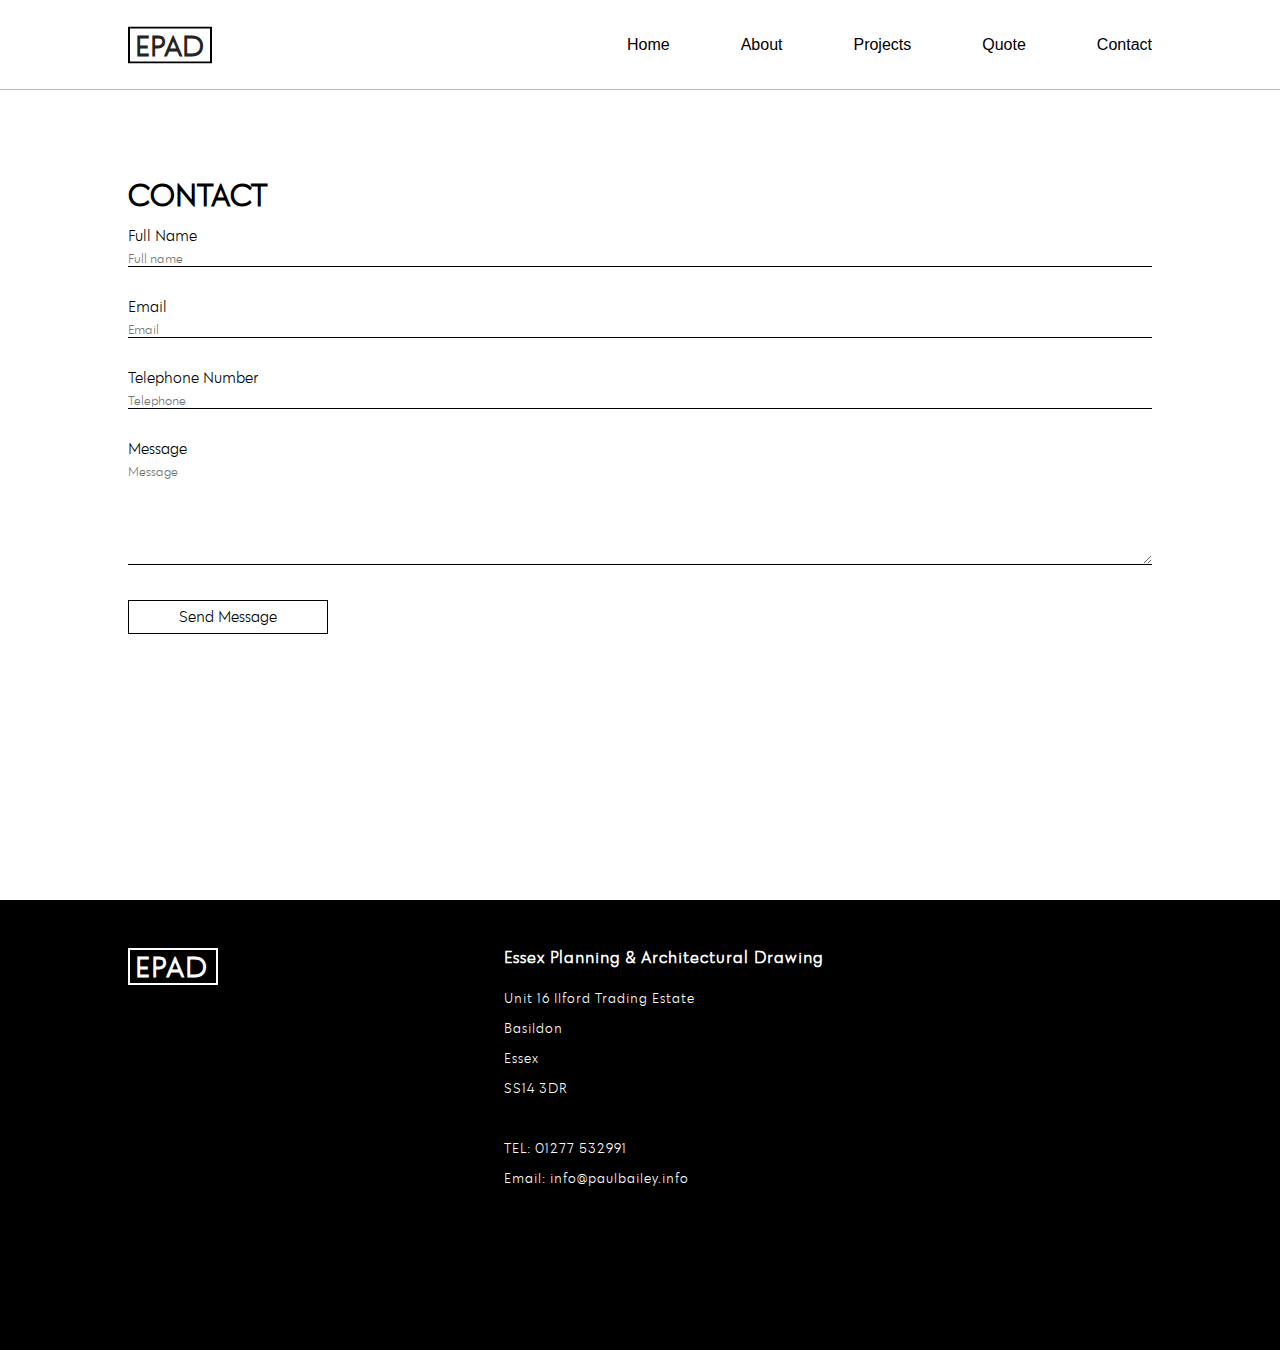
==== contact.html @ 0dad1925 "Initial commit" ====
<!DOCTYPE html>
<html lang="en">
<head>
    <meta charset="UTF-8">
    <link rel="stylesheet" href="style.css">
    <link rel="stylesheet" href="https://cdnjs.cloudflare.com/ajax/libs/font-awesome/5.15.1/css/all.min.css" integrity="sha512-+4zCK9k+qNFUR5X+cKL9EIR+ZOhtIloNl9GIKS57V1MyNsYpYcUrUeQc9vNfzsWfV28IaLL3i96P9sdNyeRssA==" crossorigin="anonymous" />
    <link href="https://fonts.googleapis.com/css2?family=Montserrat&family=PT+Sans&display=swap" rel="stylesheet">
    <meta name="viewport" content="width=device-width, initial-scale=1.0">
    <title>Paul Bailey Home Extensions</title>
</head>
<body>
    <header>
        <div class="logo">
            <svg xmlns="http://www.w3.org/2000/svg" width="95" height="37" viewBox="0 0 95 37">
                <g id="Rectangle_1" data-name="Rectangle 1" fill="#fff" stroke="#000" stroke-width="2">
                  <rect width="95" height="37" stroke="none"/>
                  <rect x="1" y="1" width="82" height="35" fill="none"/>
                </g>
                <text id="EPAD" transform="translate(7 29)" fill="#252422" font-size="30" font-family="HelveticaNeue-Bold, Helvetica Neue" font-weight="700"><tspan x="0" y="0">EPAD</tspan></text>
              </svg>
                  
        </div>

        <ul class="navigation">
            <li><a href="./index.html">Home</a></li>
            <li><a href="./index.html#about">About</a></li>
            <li><a href="./projects.html">Projects</a></li>
            <li><a href="./quote.html">Quote</a></li>
            <li><a href="./contact.html">Contact</a></li>
        </ul>

        <div class="menu-toggle">
            <span></span>
            <span></span>
        </div>
    </header>

    <div class="mobile-nav">
        <div class="menu-close">
            <span></span>
            <span></span>
        </div>
        <ul >
            <li><a href="./index.html">Home</a></li>
            <li><a href="./index.html#about">About</a></li>
            <li><a href="./projects.html">Projects</a></li>
            <li><a href="./quote.html">Quote</a></li>
            <li><a href="./contact.html">Contact</a></li>
        </ul>
    </div>

    <section class="contact">
    
            
            <form class="contact-form" action="">
                <h1 >CONTACT</h1>
                <label id="name-label" for="name">Full Name</label>
                <input id="name" type="text" placeholder="Full name"></br>
                <label for="name">Email</label>
                <input id="email" type="email" placeholder="Email"></br>
                <label for="name">Telephone Number</label>
                <input id="telephone" type="text" name="" id="" placeholder="Telephone"></br>
                <label for="name">Message</label>
                <textarea id="message" name="message" name="" id="" cols="30" rows="10" placeholder="Message"></textarea></br>
                <input id="submit" type="submit" value="Send Message">
            </form>
    
        
    </section>

    <footer>
        <div class="footer-container">
            <div class="ft ft-logo">

                <svg xmlns="http://www.w3.org/2000/svg" width="95" height="37" viewBox="0 0 95 37">
                    <g id="Rectangle_1" data-name="Rectangle 1" fill="#000" stroke="#fff" stroke-width="2">
                      <rect width="98" height="37" stroke="none"/>
                      <rect x="1" y="1" width="88" height="35" fill="none"/>
                    </g>
                    <text id="EPAD" transform="translate(7 29)" fill="#fff" font-size="30" font-family="HelveticaNeue-Bold, Helvetica Neue" font-weight="700"><tspan x="0" y="0">EPAD</tspan></text>
                  </svg>
            </div>

            <div class="ft ft-address">

                <h3>Essex Planning & Architectural Drawing</h3>
                <p>Unit 16 Ilford Trading Estate</br>
                    Basildon</br>
                    Essex</br>
                    SS14 3DR</br></br>
                    TEL: 01277 532991 </br>
                    Email: info@paulbailey.info</p>
            </div>
                
            <div class="ft ft-socials">
               <a href="https://www.facebook.com/pg/PaulBaileyHomeextensions/about/?ref=page_internal"><i class="fab fa-facebook-square"></i></a>
               <a href="https://www.linkedin.com/in/paul-bailey-2a37276b/"><i class="fab fa-linkedin"></i></a>
               <i class="far fa-envelope"></i>
            </div>

        </div>
    </div>

    

    </footer>
    <script src="app.js"></script>
</body>
</html>
---- style.css ----
@font-face {
  font-family: "Galatea";
  src: url("./fonts/galatea-light-webfont.woff2") format("woff2");
}

* {
  margin: 0;
  padding: 0;
  box-sizing: border-box;
  font-family: "Galatea", sans-serif;
  -webkit-font-smoothing: antialiased;
}

html,
body {
  width: 100%;
  background-color: rgb(255, 255, 255);
}

a {
  text-decoration: none;
  color: #000000;
  font-weight: 500;
  size: 14px;
  font-family: "Gatalea", sans-serif;
}

a:hover {
  opacity: 0.6;
}

p {
  line-height: 30px;
}

/* Header */

header {
  position: fixed;
  left: 0;
  top: 0;
  height: 10vh;
  width: 100%;
  z-index: 20;
  background-color: rgb(255, 255, 255);
  border-bottom: 1px solid #25242254;
  backdrop-filter: blur(5px);
}

.logo svg {
  position: absolute;
  left: 10%;
  top: 50%;
  transform: translateY(-50%);
}

header ul {
  position: absolute;
  right: 10%;
  width: 550px;
  top: 50%;
  transform: translateY(-50%);
  display: flex;
  list-style: none;
  justify-content: space-between;
  overflow: hidden;
}
header ul li {
  margin-left: 25px;
  color: #252422;
}

.mobile-nav {
  display: none;
}

/* Hero */

.home {
  position: relative;
  top: 0;
  left: 0;
  width: 100%;
  height: 100vh;
}

.hero {
  position: relative;
  z-index: 1;
  top: 0px;
  left: 0;
  /* height: 700px; */
  height: 100vh;
  width: 100%;
  overflow: hidden;
  background-color: #000000;
}

.main-photos {
  position: absolute;
  left: 30%;
  top: 0;
  width: 70%;
  height: 100%;
  overflow: hidden;
}

.hero-img {
  position: absolute;
  top: 100px;
  left: 50%;
  transform: translateX(-50%) scale(1.2);
  width: 100%;
  min-width: 1000px;
}

.hero-img.active {
  transform: translateX(-50%) scale(1.1);
  transition: 1s ease-in;
}

.overlay {
  position: absolute;
  top: 0;
  z-index: 2;
  left: 0;
  background-color: black;
  width: 100%;
  height: 100vh;
  opacity: 0.1;
}

.welcome {
  position: absolute;
  left: 10%;
  opacity: 0;
  letter-spacing: 2px;
  top: 32%;
  color: white;
  z-index: 4;
  font-size: 3rem;
  text-transform: uppercase;
}

.welcome.active {
  top: 30%;
  opacity: 1;
  transition: 0.5s ease-in;
}

.hero-text {
  position: absolute;
  bottom: 0;
  left: 10%;
  z-index: 5;
  width: 40%;
  height: 200px;
  color: #fff;
  background-color: black;
  padding-top: 1rem;
  padding-right: 1rem;
  opacity: 1;
  font-size: 1.2rem;
}
h3 {
  margin-bottom: 1rem;
}

.hero-text-p {
  opacity: 0;
}

.hero-text-p.active {
  opacity: 1;
  transition: 0.5s ease-in;
}

.quote {
  position: absolute;
  top: 52%;
  left: 10%;
  transition: 0.5s;
  opacity: 0;
  width: 150px;
  height: 50px;
  padding: 0.5rem;
  background: linear-gradient(
    -45deg,
    #3f51b1 0%,
    #5a55ae 13%,
    #7b5fac 25%,
    #8f6aae 38%,
    #8f6aa4 50%,
    #cc6b8e 62%,
    #f18271 75%,
    #f3a469 87%,
    #f7c978 100%
  );
  background-size: 400% 400%;
  animation: gradient infinite 20s;
  z-index: 10;
  cursor: pointer;
}

.quote.active {
  top: 50%;
  opacity: 1;
  transition: 0.5s ease-in;
}

.quote-inner {
  position: absolute;
  left: 2px;
  top: 2px;
  right: 2px;
  bottom: 2px;
  background: #000000;
  color: #ffffff;
  transition: 0.5s;
  text-transform: uppercase;
}

.quote-inner:hover {
  background: transparent;
  color: #000000;
  transition: 0.5s;
}

.quote h4 {
  position: absolute;
  left: 50%;
  top: 50%;
  width: 100%;
  text-align: center;
  transform: translate(-50%, -50%);
}

@keyframes gradient {
  0% {
    background-position: 0%;
  }
  50% {
    background-position: 100%;
  }
  100% {
    background-position: 0%;
  }
}

.socials {
  position: fixed;
  right: 0;
  top: 50%;
  transform: translateY(-50%);
  z-index: 10;
  height: 100px;
  width: 40px;
  background-color: black;
  display: flex;
  flex-direction: column;
  justify-content: space-around;
}

.socials i {
  color: #fff;
  font-size: 1.4rem;
}

/* Home page about section */

.about {
  position: relative;
  left: 0;
  width: 100%;
  height: 100vh;
}

.about h1 {
  position: relative;
  top: 10vh;
  left: 10%;
  width: 80%;
  margin: 2rem 0 1.5rem 0;
}

.about p {
  position: relative;
  top: 10vh;
  left: 10%;
  width: 80%;
  line-height: 30px;
  font-size: 1.2rem;
  margin: 1.5rem 0 1.5rem 0;
}

.services {
  position: relative;
  top: 10vh;
  left: 10%;
  width: 80%;
  display: grid;
  grid-template-columns: repeat(3, 1fr);
  gap: 5px;
}

.service {
  height: 150px;
  text-align: center;
  padding: 1.5rem;
  background-color: rgb(0, 0, 0);
  color: white;
}

.service i {
  font-size: 2rem;
  margin: 1rem;
  color: white;
}

/* Footer */

footer {
  position: relative;
  left: 0;
  width: 100%;
  height: 50vh;
  background-color: black;
  color: white;
}

.footer-container {
  position: absolute;
  left: 10%;
  display: flex;
  height: 80%;
  width: 80%;
  justify-content: space-between;

  letter-spacing: 1px;
  line-height: 20px;
  font-size: 0.9rem;
}

.ft {
  padding-top: 3rem;
  text-align: left;
}

.socials {
  text-align: center;
}

footer img {
  position: relative;
  left: 50%;
  transform: translateX(-50%);
  width: 150px;
}
.ft.contact {
  text-align: center;
}

footer a {
  color: white;
}

footer i {
  font-size: 2rem;
  margin: 0.5rem;
}

/* Projects page */

.projects {
  position: relative;
  width: 100%;
  height: 100vh;
}

.projects-container {
  position: absolute;
  top: 20vh;
  left: 10%;
  width: 80%;
  height: 80vh;
}
.projects-grid {
  position: relative;
  top: 1rem;
  left: 0%;
  width: 100%;
  display: grid;
  grid-template-columns: repeat(3, 1fr);
  gap: 5px;
}

.project {
  position: relative;
  overflow: hidden;
  background-color: black;
  height: 200px;
}

.project img {
  position: relative;
  left: 50%;
  top: 60%;
  transform: translate(-50%, -50%);
  width: 400px;
}
.prj-overlay {
  position: absolute;
  left: 0;
  top: 0;
  width: 100%;
  height: 100%;
  background-color: #000000;
  opacity: 0.8;
  z-index: 2;
}

.prj-overlay h4 {
  position: absolute;
  left: 50%;
  top: 50%;
  transform: translate(-50%, -50%);
  color: #ffffff;
  font-size: 1.2rem;
  letter-spacing: 2px;
}

/* Contact page */

.contact {
  position: relative;
  width: 100%;
  height: 100vh;
}

.contact-form {
  position: absolute;
  left: 10%;
  top: 20vh;
  width: 80%;
  height: 80vh;
}

.contact-form h1 {
  margin-bottom: 1rem;
}

#name,
#email,
#telephone,
#message {
  width: 100%;
  margin-bottom: 2rem;
  margin-top: 0.5rem;
  border: none;
  border-bottom: 1px solid black;
}

#message {
  height: 100px;
}

#submit {
  width: 200px;
  border: 1px solid black;
  background-color: white;
  font-size: 1rem;
  padding: 0.5rem;
  cursor: pointer;
}

@media screen and (max-width: 768px) {
  .navigation {
    display: none;
  }

  .menu-toggle {
    display: flex;
    position: absolute;
    right: 10%;
    top: 50%;
    transform: translateY(-50%);
    width: 40px;
    height: 20px;
    flex-direction: column;
    justify-content: space-around;
    cursor: pointer;
  }

  .menu-toggle span:nth-child(1) {
    width: 70%;
    height: 2px;
    background-color: black;
    transition: 0.5s;
  }

  .menu-toggle span:nth-child(2) {
    width: 100%;
    height: 2px;
    background-color: black;
  }

  .menu-toggle:hover span {
    width: 100%;
    transition: 0.5s;
    opacity: 0.6;
  }

  .mobile-nav {
    display: block;
    position: fixed;
    left: 0;
    top: -100vh;
    width: 100%;
    height: 100vh;
    background-color: black;
    z-index: 100;
    pointer-events: none;
    transition: 0.2s;
  }
  .mobile-nav.active {
    top: 0;
    pointer-events: auto;
    transition: 0.2s;
  }

  .mobile-nav ul {
    position: absolute;
    left: 10%;
    top: 20%;
    height: 60vh;
    width: 80%;

    display: flex;
    flex-direction: column;
    justify-content: space-between;
  }

  .mobile-nav ul li a {
    font-size: 2.5rem;
    list-style: none;
    color: white;
  }

  .menu-close {
    position: absolute;
    right: 10%;
    width: 30px;
    height: 30px;
    cursor: pointer;
  }

  .menu-close span {
    position: absolute;
    width: 100%;
    left: 50%;
    top: 50%;
    height: 2px;
    background-color: white;
  }

  .menu-close span:nth-child(1) {
    transform: translate(-50%, -50%) rotate(45deg);
  }

  .menu-close span:nth-child(2) {
    transform: translate(-50%, -50%) rotate(-45deg);
  }

  /* Hero */

  .main-photos {
    display: none;
  }

  .welcome {
    left: 10%;
    top: 22%;
    font-size: 2rem;
    text-align: center;
    width: 80%;
  }

  .welcome.active {
    top: 20%;
    font-size: 2rem;
  }

  .quote {
    top: 42%;
    left: 50%;
    transform: translateX(-50%);
  }

  .quote.active {
    top: 40%;
  }

  .hero-text {
    top: 60vh;
    width: 80%;
    text-align: center;
  }

  /* Services */

  .services {
    grid-template-columns: repeat(2, 1fr);
  }

  /* Projects */

  .projects-grid {
    grid-template-columns: repeat(2, 1fr);
  }
}

@media screen and (max-width: 500px) {
  .about {
    height: 200vh;
  }
  .services {
    grid-template-columns: repeat(1, 1fr);
    /* height: 250vh; */
  }

  .service {
    text-align: center;
    padding: 0.5rem;
    color: white;
    height: 100px;
  }

  .service i {
    font-size: 1rem;
    margin: 1rem;
    color: white;
  }

  footer {
    height: 80vh;
  }
  .footer-container {
    flex-direction: column;
  }

  /* Projects */
  .projects {
    position: relative;
    width: 100%;
    height: 150vh;
  }

  .projects-grid {
    grid-template-columns: 1fr;
  }

  .project {
    height: 150px;
  }
}
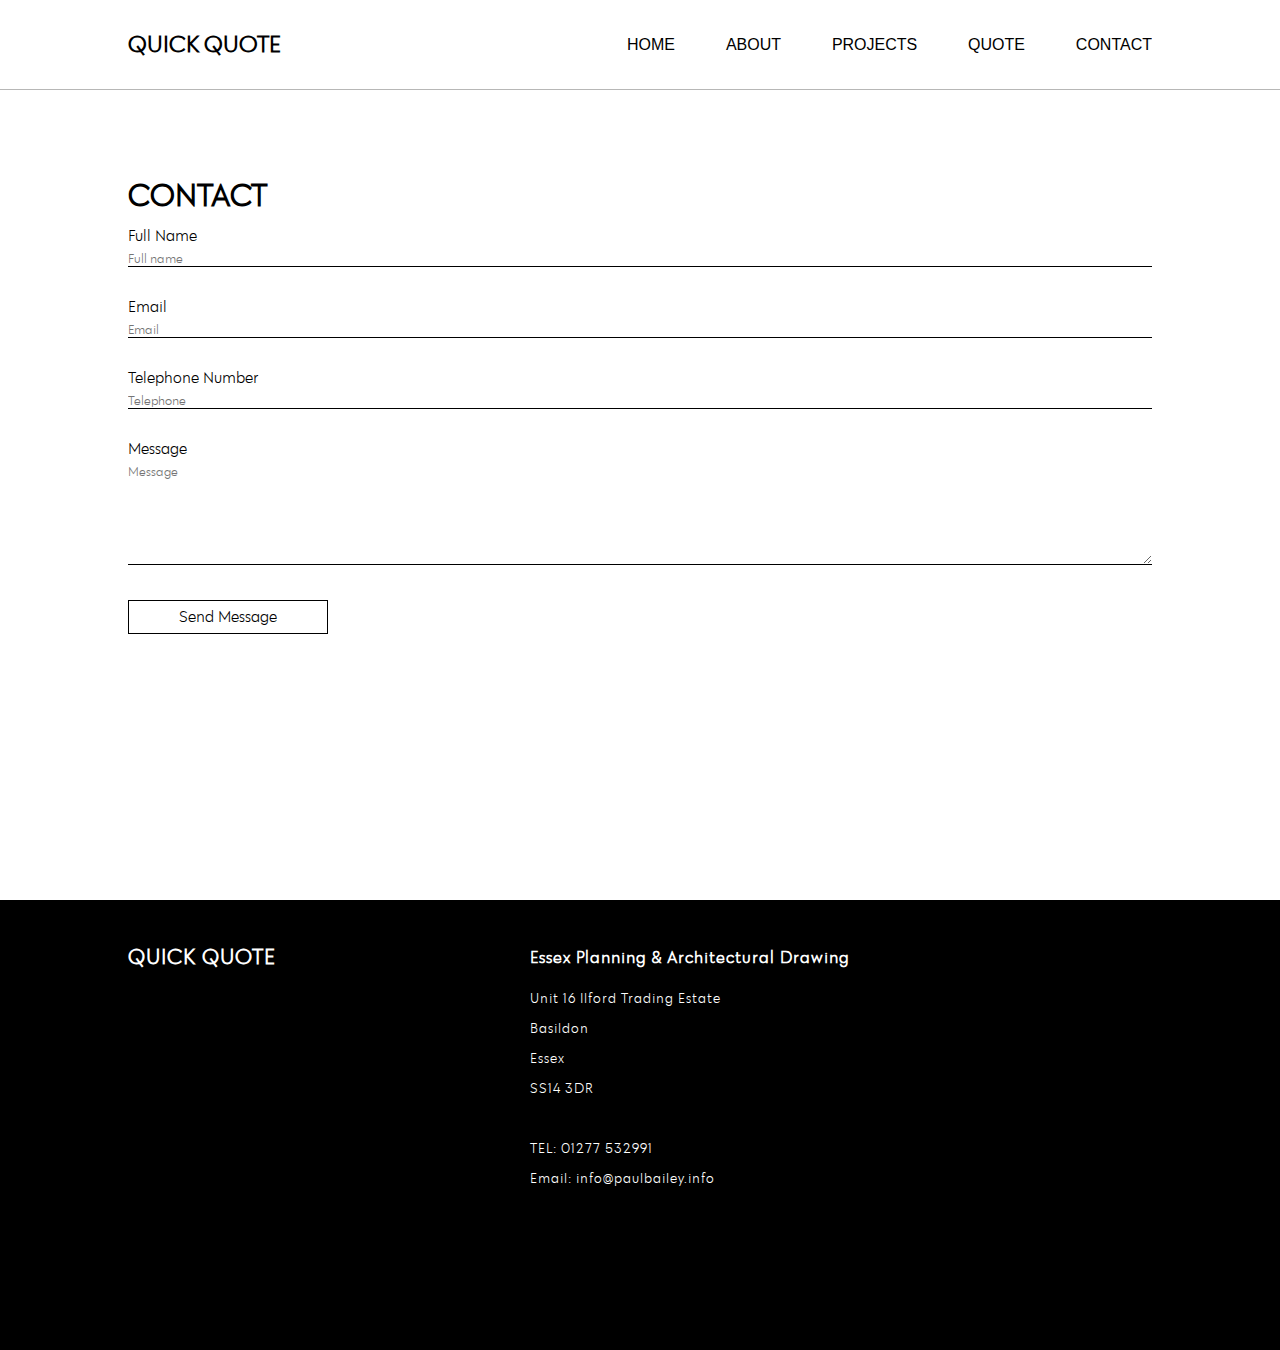
==== commit 849694d2: "Quote form added" ====
--- a/contact.html
+++ b/contact.html
@@ -11,13 +11,7 @@
 <body>
     <header>
         <div class="logo">
-            <svg xmlns="http://www.w3.org/2000/svg" width="95" height="37" viewBox="0 0 95 37">
-                <g id="Rectangle_1" data-name="Rectangle 1" fill="#fff" stroke="#000" stroke-width="2">
-                  <rect width="95" height="37" stroke="none"/>
-                  <rect x="1" y="1" width="82" height="35" fill="none"/>
-                </g>
-                <text id="EPAD" transform="translate(7 29)" fill="#252422" font-size="30" font-family="HelveticaNeue-Bold, Helvetica Neue" font-weight="700"><tspan x="0" y="0">EPAD</tspan></text>
-              </svg>
+            <h2>QUICK QUOTE</h2>
                   
         </div>
 
@@ -71,14 +65,7 @@
     <footer>
         <div class="footer-container">
             <div class="ft ft-logo">
-
-                <svg xmlns="http://www.w3.org/2000/svg" width="95" height="37" viewBox="0 0 95 37">
-                    <g id="Rectangle_1" data-name="Rectangle 1" fill="#000" stroke="#fff" stroke-width="2">
-                      <rect width="98" height="37" stroke="none"/>
-                      <rect x="1" y="1" width="88" height="35" fill="none"/>
-                    </g>
-                    <text id="EPAD" transform="translate(7 29)" fill="#fff" font-size="30" font-family="HelveticaNeue-Bold, Helvetica Neue" font-weight="700"><tspan x="0" y="0">EPAD</tspan></text>
-                  </svg>
+                <h2>QUICK QUOTE</h2>
             </div>
 
             <div class="ft ft-address">
--- a/style.css
+++ b/style.css
@@ -47,7 +47,7 @@
   backdrop-filter: blur(5px);
 }
 
-.logo svg {
+.logo h2 {
   position: absolute;
   left: 10%;
   top: 50%;
@@ -67,7 +67,8 @@
 }
 header ul li {
   margin-left: 25px;
-  color: #252422;
+  color: #ffffff;
+  text-transform: uppercase;
 }
 
 .mobile-nav {
@@ -89,7 +90,6 @@
   z-index: 1;
   top: 0px;
   left: 0;
-  /* height: 700px; */
   height: 100vh;
   width: 100%;
   overflow: hidden;
@@ -127,7 +127,7 @@
   background-color: black;
   width: 100%;
   height: 100vh;
-  opacity: 0.1;
+  opacity: 0.8;
 }
 
 .welcome {
@@ -145,7 +145,7 @@
 .welcome.active {
   top: 30%;
   opacity: 1;
-  transition: 0.5s ease-in;
+  transition: 0.2s ease-in;
 }
 
 .hero-text {
@@ -153,10 +153,9 @@
   bottom: 0;
   left: 10%;
   z-index: 5;
-  width: 40%;
+  width: 50%;
   height: 200px;
   color: #fff;
-  background-color: black;
   padding-top: 1rem;
   padding-right: 1rem;
   opacity: 1;
@@ -255,6 +254,7 @@
   z-index: 10;
   height: 100px;
   width: 40px;
+  text-align: center;
   background-color: black;
   display: flex;
   flex-direction: column;
@@ -270,14 +270,27 @@
 
 .about {
   position: relative;
+  /* top: 10vh; */
   left: 0;
   width: 100%;
-  height: 100vh;
+}
+
+.about-container {
+  position: relative;
+  top: 10vh;
+  left: -20px;
+  opacity: 0;
+  transition: 0.5s ease-out;
+}
+
+.about-container.active {
+  left: 0;
+  opacity: 1;
+  transition: 0.5s ease-in;
 }
 
 .about h1 {
   position: relative;
-  top: 10vh;
   left: 10%;
   width: 80%;
   margin: 2rem 0 1.5rem 0;
@@ -285,7 +298,6 @@
 
 .about p {
   position: relative;
-  top: 10vh;
   left: 10%;
   width: 80%;
   line-height: 30px;
@@ -293,14 +305,19 @@
   margin: 1.5rem 0 1.5rem 0;
 }
 
+.services-container {
+  position: relative;
+  top: 10vh;
+}
+
 .services {
   position: relative;
-  top: 10vh;
   left: 10%;
   width: 80%;
   display: grid;
   grid-template-columns: repeat(3, 1fr);
   gap: 5px;
+  margin-bottom: 20vh;
 }
 
 .service {
@@ -322,8 +339,9 @@
 footer {
   position: relative;
   left: 0;
-  width: 100%;
+
   height: 50vh;
+  width: 100%;
   background-color: black;
   color: white;
 }
@@ -332,10 +350,9 @@
   position: absolute;
   left: 10%;
   display: flex;
-  height: 80%;
   width: 80%;
+  height: 400px;
   justify-content: space-between;
-
   letter-spacing: 1px;
   line-height: 20px;
   font-size: 0.9rem;
@@ -346,10 +363,6 @@
   text-align: left;
 }
 
-.socials {
-  text-align: center;
-}
-
 footer img {
   position: relative;
   left: 50%;
@@ -373,16 +386,18 @@
 
 .projects {
   position: relative;
+  left: 0;
+  top: 0;
   width: 100%;
   height: 100vh;
 }
 
 .projects-container {
-  position: absolute;
+  position: relative;
   top: 20vh;
   left: 10%;
   width: 80%;
-  height: 80vh;
+  height: 1000px;
 }
 .projects-grid {
   position: relative;
@@ -429,6 +444,140 @@
   letter-spacing: 2px;
 }
 
+/* Quote page */
+
+.quotes {
+  position: relative;
+  width: 100%;
+  height: 100vh;
+}
+
+.quote-selection {
+  position: absolute;
+  left: 10%;
+  top: 20vh;
+  width: 80%;
+  height: 60vh;
+  display: grid;
+  grid-template-columns: 1fr 1fr 1fr;
+  gap: 5px;
+}
+
+.quote-card {
+  position: relative;
+  height: 100%;
+  border: 1px solid rgba(0, 0, 0, 0.529);
+}
+
+.standard-quote,
+.guide-price {
+  height: 80%;
+  margin-top: 15%;
+}
+
+.premium-quote {
+  background-color: #000000;
+  color: #ffffff;
+}
+
+.quote-form {
+  position: relative;
+  left: 10%;
+  width: 80%;
+}
+
+.quote-header {
+  position: relative;
+  text-align: center;
+  padding: 1.5rem;
+  left: 0;
+  top: 0;
+}
+
+.seperator {
+  position: absolute;
+  bottom: 0;
+  left: 10%;
+  width: 80%;
+  height: 1px;
+  background-color: #ffffff;
+  mix-blend-mode: difference;
+}
+
+.quote-description {
+  position: relative;
+  padding: 2rem;
+}
+
+.quote-cta {
+  text-align: center;
+  cursor: pointer;
+}
+.quote-cta:hover {
+  text-align: center;
+  cursor: pointer;
+  opacity: 0.6;
+}
+
+.quote-header i {
+  font-size: 2rem;
+  margin: 1rem;
+  /* color: #f3a469; */
+  animation: changeColor 10s infinite;
+}
+
+.quote-instructions-container {
+  position: relative;
+  left: 10%;
+  width: 80%;
+}
+
+.quote-instructions-container h1 {
+  margin-bottom: 1rem;
+}
+
+.instruction-cards {
+  position: relative;
+  width: 100%;
+  display: grid;
+  grid-template-columns: repeat(3, 1fr);
+  gap: 5px;
+  margin: 2rem 0;
+}
+
+.instruction-cards div {
+  text-align: center;
+  border: 1px solid rgba(0, 0, 0, 0.529);
+  padding: 1rem;
+  background-color: #000000;
+  color: #ffffff;
+}
+
+.instruction-cards div i {
+  font-size: 2rem;
+  margin-bottom: 1rem;
+}
+.quote-form {
+  margin: 4rem 0;
+}
+.quote-form h1 {
+  margin-bottom: 1rem;
+}
+
+@keyframes changeColor {
+  0% {
+    color: #f3a469;
+  }
+
+  50% {
+    color: #f59246;
+  }
+
+  100% {
+    color: #f3a469;
+  }
+}
+
 /* Contact page */
 
 .contact {
@@ -451,6 +600,8 @@
 
 #name,
 #email,
+#address,
+#quote-type,
 #telephone,
 #message {
   width: 100%;
@@ -473,7 +624,7 @@
   cursor: pointer;
 }
 
-@media screen and (max-width: 768px) {
+@media screen and (max-width: 800px) {
   .navigation {
     display: none;
   }
@@ -531,7 +682,7 @@
   .mobile-nav ul {
     position: absolute;
     left: 10%;
-    top: 20%;
+    top: 10%;
     height: 60vh;
     width: 80%;
 
@@ -601,11 +752,15 @@
   }
 
   .hero-text {
-    top: 60vh;
+    top: 55vh;
     width: 80%;
     text-align: center;
   }
 
+  .hero-text-p {
+    /* font-size: 0.4rem; */
+  }
+
   /* Services */
 
   .services {
@@ -617,15 +772,76 @@
   .projects-grid {
     grid-template-columns: repeat(2, 1fr);
   }
-}
+
+  /* Quotes page  */
+
+  .quotes {
+    position: relative;
+    width: 100%;
+    height: 130vh;
+  }
+  .quote-selection {
+    position: absolute;
+    left: 10%;
+    top: 15vh;
+    width: 80%;
+    height: auto;
+    display: grid;
+    grid-template-columns: 1fr;
+    gap: 5px;
+  }
+
+  .quote-card {
+    position: relative;
+    height: auto;
+    border: 1px solid rgba(0, 0, 0, 0.529);
+  }
+
+  .quote-card:nth-child(2) {
+    order: -1;
+  }
+
+  .standard-quote,
+  .guide-price {
+    height: 100%;
+    margin-top: 0;
+  }
+
+  .instruction-cards {
+    display: none;
+  }
+}
+
+/* Phone */
 
 @media screen and (max-width: 500px) {
-  .about {
-    height: 200vh;
+  .welcome {
+    font-size: 1.5rem;
+    text-align: center;
+    width: 80%;
+  }
+  .welcome.active {
+    font-size: 1.5rem;
+    text-align: center;
+    width: 80%;
+  }
+
+  .about-container {
+    position: relative;
+    left: 0;
+    width: 100%;
+    height: 700px;
+  }
+
+  .services-container {
+    position: relative;
+    left: 0;
+    width: 100%;
+    height: 800px;
   }
   .services {
     grid-template-columns: repeat(1, 1fr);
-    /* height: 250vh; */
+    margin-bottom: 0;
   }
 
   .service {
@@ -644,22 +860,68 @@
   footer {
     height: 80vh;
   }
+
   .footer-container {
     flex-direction: column;
   }
 
   /* Projects */
+
   .projects {
+    height: 150vh;
+  }
+
+  .projects-container {
+    top: 120px;
+    left: 10%;
+    height: 1200px;
+    width: 80%;
+  }
+
+  .projects-grid {
+    grid-template-columns: 1fr;
+  }
+
+  .project {
+    height: 150px;
+  }
+
+  /* Quotes page  */
+
+  .quotes {
     position: relative;
     width: 100%;
     height: 150vh;
   }
-
-  .projects-grid {
+  .quote-selection {
+    position: absolute;
+    left: 10%;
+    top: 15vh;
+    width: 80%;
+    height: auto;
+    display: grid;
     grid-template-columns: 1fr;
-  }
-
-  .project {
-    height: 150px;
-  }
-}
+    gap: 5px;
+  }
+
+  .quote-card {
+    position: relative;
+    height: auto;
+    border: 1px solid rgba(0, 0, 0, 0.529);
+  }
+
+  .standard-quote,
+  .guide-price {
+    height: 100%;
+    margin-top: 0;
+  }
+
+  .instruction-cards {
+    display: none;
+  }
+
+  /* Contact */
+  .contact-form {
+    top: 120px;
+  }
+}
